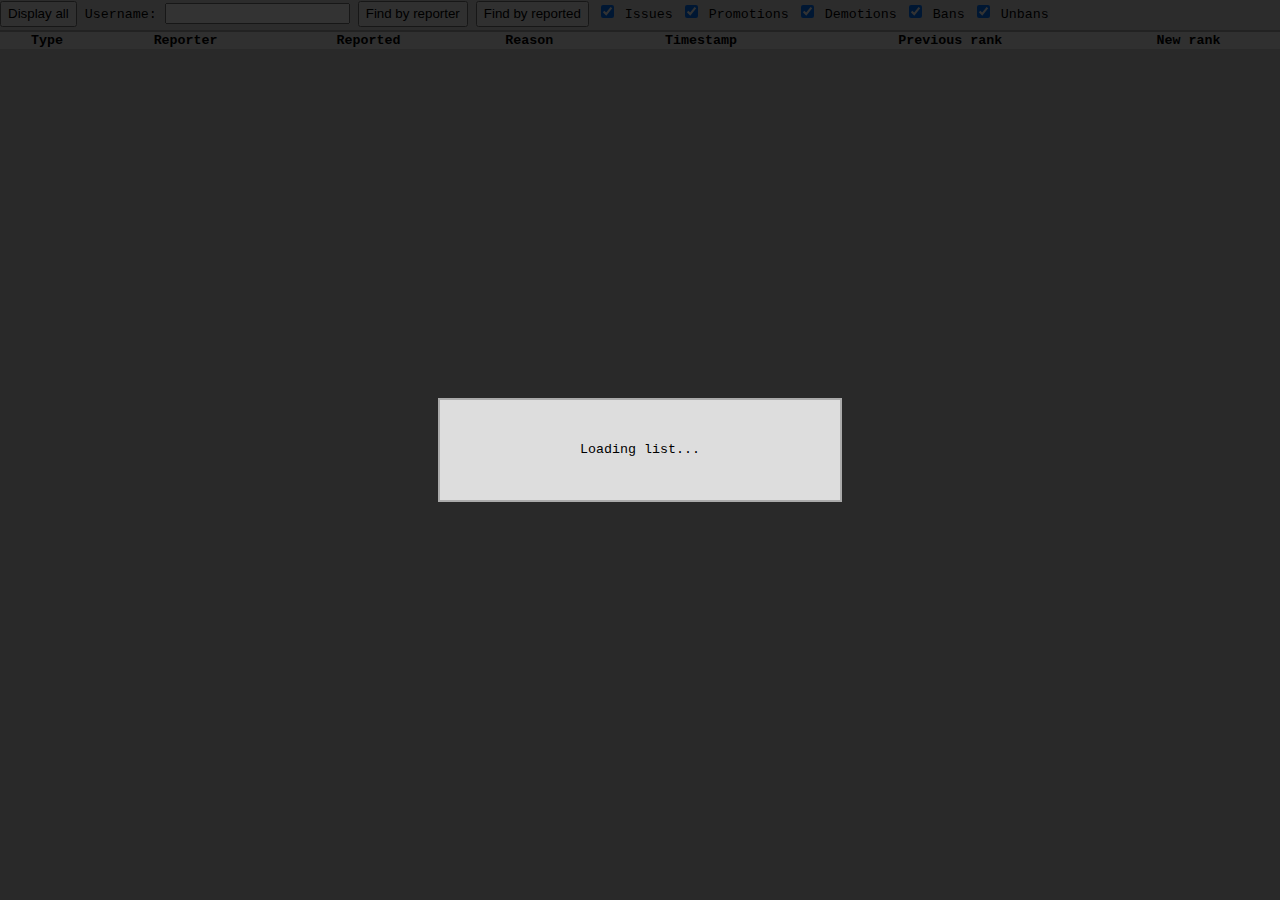
==== web/index.htm @ 9172e590 "Changed web layout, added option to filter types" ====
<!DOCTYPE html>
<html>
<head>
<title>ModeratorGui Web Interface</title>
<link rel="stylesheet" href="./style.css" />
<script type="text/javascript" src="./script.js"></script>
</head>
<body onload="init();">
	<div id="waiting" class="visible">
		<!-- The semi-transparent screen blocker -->
		<div class="background"></div>
		<!-- The dialog box used to display messages -->
		<div class="dialog" id="dialog">Waiting for the page to load,
			hold on...</div>
	</div>
	<div class="searchbar">
		<!-- Display all entries -->
		<button onclick="displayList();">Display all</button>
		<!-- Username to query -->
		Username: <input type="text" id="username" />
		<!-- If you want to query who reported something -->
		<button onclick="findReporter();">Find by reporter</button>
		<!-- If you want to query who was reported -->
		<button onclick="findReported();">Find by reported</button>
		<!-- List of flags for getting reports -->
		<label for="issues"><input type="checkbox" id="issues" checked="checked" /> Issues</label>
		<label for="promotions"><input type="checkbox" id="promotions" checked="checked" /> Promotions</label>
		<label for="demotions"><input type="checkbox" id="demotions" checked="checked" /> Demotions</label>
		<label for="bans"><input type="checkbox" id="bans" checked="checked" /> Bans</label>
		<label for="unbans"><input type="checkbox" id="unbans" checked="checked" /> Unbans</label>
		<!-- Side display -->
		<span id="side"></span>
	</div>
	<table id="outercontent">
		<thead>
			<tr>
				<th class="type">Type</th>
				<th>Reporter</th>
				<th>Reported</th>
				<th>Reason</th>
				<th>Timestamp</th>
				<th>Previous rank</th>
				<th>New rank</th>
			</tr>
		</thead>
		<tbody id="content">
		</tbody>
	</table>
</body>
</html>
---- web/style.css ----
body {
	font-family: "Courier New", Courier, monospace;
	font-size: 10pt;
	margin: 0px;
	background-color: #ccc;
}

#waiting {
	display: none;
}

.visible#waiting {
	display: block;
}

.visible#waiting .background {
	z-index: 10002;
	position: fixed;
	top: 0px;
	width: 100%;
	left: 0px;
	height: 100%;
	background-color: black;
	opacity: 0.8;
}

.visible#waiting .dialog {
	z-index: 10003;
	position: fixed;
	top: 50%;
	width: 400px;
	left: 50%;
	height: 100px;
	margin-left: -202px;
	margin-top: -52px;
	background-color: #ddd;
	border: 2px solid #aaa;
	text-align: center;
	line-height: 100px;
	vertical-align: middle;
}

.searchbar {
	height: 30px;
	background-color: #ddd;
	border-bottom: 2px solid #aaa;
	line-height: 30px;
	vertical-align: middle;
}

.searchbar button {
	line-height: 20px;
}

#side {
	float: right;
}

#outercontent {
	width: 100%;
	border-collapse: collapse;
}

th {
	font-weigth: bold;
	text-align: center;
	background-color: #eee;
}

th .type {
	width: 100px;
}

.report td {
	border-bottom: 1px solid #999;
	transition: background-color 1s, color 1s;
	-moz-transition: background-color 1s, color 1s;
	-webkit-transition: background-color 1s, color 1s;
	-o-transition: background-color 1s, color 1s;
	line-height: 20px;
	text-shadow: 0px 0px 5px black;
	padding-left: 10px;
}

.second td {
	background-color: #777;
}

.report:hover td {
	background-color: #555;
	line-height: 20px;
	color: white
}

.report .type {
	border-bottom: 0px none;
	color: black !important;
}

.issue .type {
	background-color: #ffff55 !important;
}

.demote .type {
	background-color: #ff5555 !important;
}

.promote .type {
	background-color: #55ff55 !important;
}

.ban .type {
	background-color: #aa0000 !important;
}

.unban .type {
	background-color: #00aa00 !important;
}
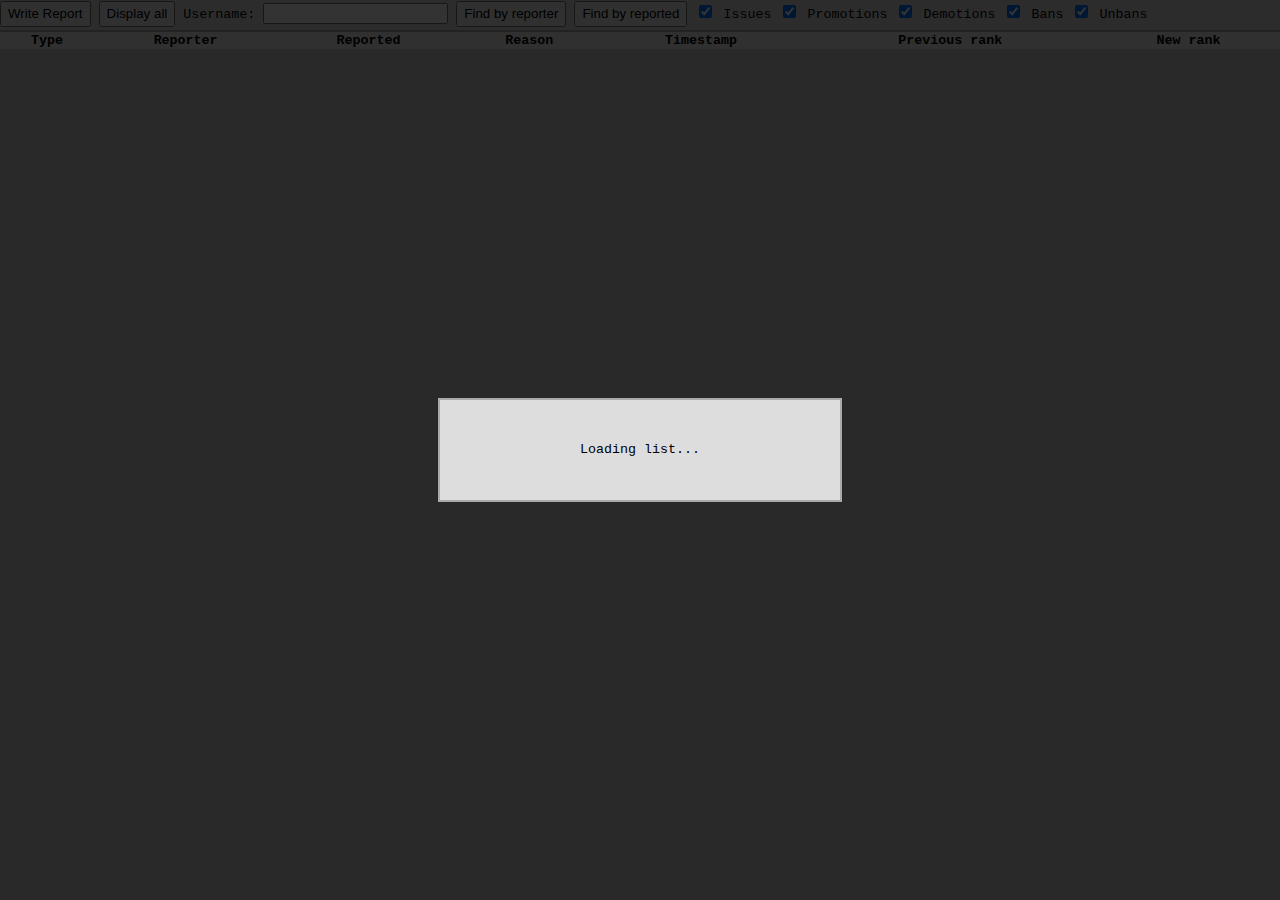
==== commit b9b23b51: "Updated to version 1.8!" ====
--- a/web/index.htm
+++ b/web/index.htm
@@ -1,50 +1,72 @@
-<!DOCTYPE html>
-<html>
-<head>
-<title>ModeratorGui Web Interface</title>
-<link rel="stylesheet" href="./style.css" />
-<script type="text/javascript" src="./script.js"></script>
-</head>
-<body onload="init();">
-	<div id="waiting" class="visible">
-		<!-- The semi-transparent screen blocker -->
-		<div class="background"></div>
-		<!-- The dialog box used to display messages -->
-		<div class="dialog" id="dialog">Waiting for the page to load,
-			hold on...</div>
-	</div>
-	<div class="searchbar">
-		<!-- Display all entries -->
-		<button onclick="displayList();">Display all</button>
-		<!-- Username to query -->
-		Username: <input type="text" id="username" />
-		<!-- If you want to query who reported something -->
-		<button onclick="findReporter();">Find by reporter</button>
-		<!-- If you want to query who was reported -->
-		<button onclick="findReported();">Find by reported</button>
-		<!-- List of flags for getting reports -->
-		<label for="issues"><input type="checkbox" id="issues" checked="checked" /> Issues</label>
-		<label for="promotions"><input type="checkbox" id="promotions" checked="checked" /> Promotions</label>
-		<label for="demotions"><input type="checkbox" id="demotions" checked="checked" /> Demotions</label>
-		<label for="bans"><input type="checkbox" id="bans" checked="checked" /> Bans</label>
-		<label for="unbans"><input type="checkbox" id="unbans" checked="checked" /> Unbans</label>
-		<!-- Side display -->
-		<span id="side"></span>
-	</div>
-	<table id="outercontent">
-		<thead>
-			<tr>
-				<th class="type">Type</th>
-				<th>Reporter</th>
-				<th>Reported</th>
-				<th>Reason</th>
-				<th>Timestamp</th>
-				<th>Previous rank</th>
-				<th>New rank</th>
-			</tr>
-		</thead>
-		<tbody id="content">
-		</tbody>
-	</table>
-</body>
+<!DOCTYPE html>
+<html>
+<head>
+<title>ModeratorGui Web Interface</title>
+<link rel="stylesheet" href="./style.css" />
+<script type="text/javascript" src="./script.js"></script>
+<script type="text/javascript" src="./SHA256.js"></script>
+</head>
+<body onload="init();">
+    <div id="waiting" class="visible">
+        <!-- The semi-transparent screen blocker -->
+        <div class="background"></div>
+        <!-- The dialog box used to display messages -->
+        <div class="dialog" id="dialog">Waiting for the page to load, hold on...</div>
+    </div>
+    <div id="createreport">
+        <!-- The semi-transparent screen blocker -->
+        <div class="background"></div>
+        <!-- The dialog box used to display messages -->
+        <div class="dialog" id="reportdialog">
+            Create a new report<br />
+            <label for="issuesradio"><input type="radio" id="issuesradio" name="reportradio" onchange="updateCriteria();" /> Issue</label>
+            <label for="promotionsradio"><input type="radio" id="promotionsradio" name="reportradio" onchange="updateCriteria();" /> Promotion</label>
+            <label for="demotionsradio"><input type="radio" id="demotionsradio" name="reportradio" onchange="updateCriteria();" /> Demotion</label>
+            <label for="bansradio"><input type="radio" id="bansradio" name="reportradio" onchange="updateCriteria();" /> Ban</label>
+            <label for="unbansradio"><input type="radio" id="unbansradio" name="reportradio" onchange="updateCriteria();" /> Unban</label>
+            <br />
+            Reported user: <input type="text" id="reported" onkeyup="updateCriteria();" /> <br />
+            Reason: <input type="text" id="reason" style="width: 300px" onkeyup="updateCriteria();" /> <br />
+            Previous rank: <select disabled="disabled" id="previousRank" onchange="updateCriteria();"></select> <br />
+            New rank: <select disabled="disabled" id="newRank" onchange="updateCriteria();"></select> <br />
+            <button disabled="disabled" id="makeReport" onclick="sendReport();">Report</button> <br />
+            <button onclick="abortReport();">Abort</button>
+        </div>
+    </div>
+    <div class="searchbar">
+        <!-- Write report -->
+        <button onclick="writeReport();">Write Report</button>
+        <!-- Display all entries -->
+        <button onclick="displayList();">Display all</button>
+        <!-- Username to query -->
+        Username: <input type="text" id="username" />
+        <!-- If you want to query who reported something -->
+        <button onclick="findReporter();">Find by reporter</button>
+        <!-- If you want to query who was reported -->
+        <button onclick="findReported();">Find by reported</button>
+        <!-- List of flags for getting reports -->
+        <label for="issues"><input type="checkbox" id="issues" checked="checked" /> Issues</label>
+        <label for="promotions"><input type="checkbox" id="promotions" checked="checked" /> Promotions</label>
+        <label for="demotions"><input type="checkbox" id="demotions" checked="checked" /> Demotions</label>
+        <label for="bans"><input type="checkbox" id="bans" checked="checked" /> Bans</label>
+        <label for="unbans"><input type="checkbox" id="unbans" checked="checked" /> Unbans</label>
+        <!-- Side display -->
+        <span id="side"></span>
+    </div>
+    <table id="outercontent">
+        <thead>
+            <tr>
+                <th class="type">Type</th>
+                <th>Reporter</th>
+                <th>Reported</th>
+                <th>Reason</th>
+                <th>Timestamp</th>
+                <th>Previous rank</th>
+                <th>New rank</th>
+            </tr>
+        </thead>
+        <tbody id="content">
+        </tbody>
+    </table>
+</body>
 </html>--- a/web/style.css
+++ b/web/style.css
@@ -1,118 +1,142 @@
-body {
-	font-family: "Courier New", Courier, monospace;
-	font-size: 10pt;
-	margin: 0px;
-	background-color: #ccc;
-}
-
-#waiting {
-	display: none;
-}
-
-.visible#waiting {
-	display: block;
-}
-
-.visible#waiting .background {
-	z-index: 10002;
-	position: fixed;
-	top: 0px;
-	width: 100%;
-	left: 0px;
-	height: 100%;
-	background-color: black;
-	opacity: 0.8;
-}
-
-.visible#waiting .dialog {
-	z-index: 10003;
-	position: fixed;
-	top: 50%;
-	width: 400px;
-	left: 50%;
-	height: 100px;
-	margin-left: -202px;
-	margin-top: -52px;
-	background-color: #ddd;
-	border: 2px solid #aaa;
-	text-align: center;
-	line-height: 100px;
-	vertical-align: middle;
-}
-
-.searchbar {
-	height: 30px;
-	background-color: #ddd;
-	border-bottom: 2px solid #aaa;
-	line-height: 30px;
-	vertical-align: middle;
-}
-
-.searchbar button {
-	line-height: 20px;
-}
-
-#side {
-	float: right;
-}
-
-#outercontent {
-	width: 100%;
-	border-collapse: collapse;
-}
-
-th {
-	font-weigth: bold;
-	text-align: center;
-	background-color: #eee;
-}
-
-th .type {
-	width: 100px;
-}
-
-.report td {
-	border-bottom: 1px solid #999;
-	transition: background-color 1s, color 1s;
-	-moz-transition: background-color 1s, color 1s;
-	-webkit-transition: background-color 1s, color 1s;
-	-o-transition: background-color 1s, color 1s;
-	line-height: 20px;
-	text-shadow: 0px 0px 5px black;
-	padding-left: 10px;
-}
-
-.second td {
-	background-color: #777;
-}
-
-.report:hover td {
-	background-color: #555;
-	line-height: 20px;
-	color: white
-}
-
-.report .type {
-	border-bottom: 0px none;
-	color: black !important;
-}
-
-.issue .type {
-	background-color: #ffff55 !important;
-}
-
-.demote .type {
-	background-color: #ff5555 !important;
-}
-
-.promote .type {
-	background-color: #55ff55 !important;
-}
-
-.ban .type {
-	background-color: #aa0000 !important;
-}
-
-.unban .type {
-	background-color: #00aa00 !important;
+body {
+    font-family: "Courier New", Courier, monospace;
+    font-size: 10pt;
+    margin: 0px;
+    background-color: #ccc;
+}
+
+#waiting {
+    display: none;
+}
+
+#createreport {
+    display: none;
+}
+
+.visible {
+    display: block !important;
+}
+
+.background {
+    z-index: 10002;
+    position: fixed;
+    top: 0px;
+    width: 100%;
+    left: 0px;
+    height: 100%;
+    background-color: black;
+    opacity: 0.8;
+}
+
+.dialog {
+    z-index: 10003;
+    position: fixed;
+    top: 50%;
+    left: 50%;
+    background-color: #ddd;
+    border: 2px solid #aaa;
+}
+
+.dialog#dialog {
+    height: 100px;
+    width: 400px;
+    margin-left: -202px;
+    margin-top: -52px;
+    text-align: center;
+    line-height: 100px;
+    vertical-align: middle;
+}
+
+.dialog#reportdialog {
+    height: 200px;
+    width: 500px;
+    margin-left: -252px;
+    margin-top: -102px;
+    text-align: center;
+    padding-top: 20px;
+}
+
+.searchbar {
+    height: 30px;
+    background-color: #ddd;
+    border-bottom: 2px solid #aaa;
+    line-height: 30px;
+    vertical-align: middle;
+}
+
+.searchbar button {
+    line-height: 20px;
+}
+
+#side {
+    float: right;
+}
+
+#outercontent {
+    width: 100%;
+    border-collapse: collapse;
+}
+
+th {
+    font-weigth: bold;
+    text-align: center;
+    background-color: #eee;
+}
+
+th .type {
+    width: 100px;
+}
+
+.report td {
+    border-bottom: 1px solid #999;
+    transition: background-color 1s, color 1s;
+    -moz-transition: background-color 1s, color 1s;
+    -webkit-transition: background-color 1s, color 1s;
+    -o-transition: background-color 1s, color 1s;
+    line-height: 20px;
+    text-shadow: 0px 0px 5px black;
+    padding-left: 10px;
+}
+
+.second td {
+    background-color: #777;
+}
+
+.report:hover td {
+    background-color: #555;
+    line-height: 20px;
+    color: white
+}
+
+.report .type {
+    border-bottom: 0px none;
+    color: black !important;
+}
+
+.issue .type {
+    background-color: #ffff55 !important;
+}
+
+.demote .type {
+    background-color: #ff5555 !important;
+}
+
+.promote .type {
+    background-color: #55ff55 !important;
+}
+
+.ban .type {
+    background-color: #aa0000 !important;
+}
+
+.unban .type {
+    background-color: #00aa00 !important;
+}
+
+.closed {
+    text-decoration: line-through;
+}
+
+.closed .type {
+    background-color: #aaaaaa !important;
 }